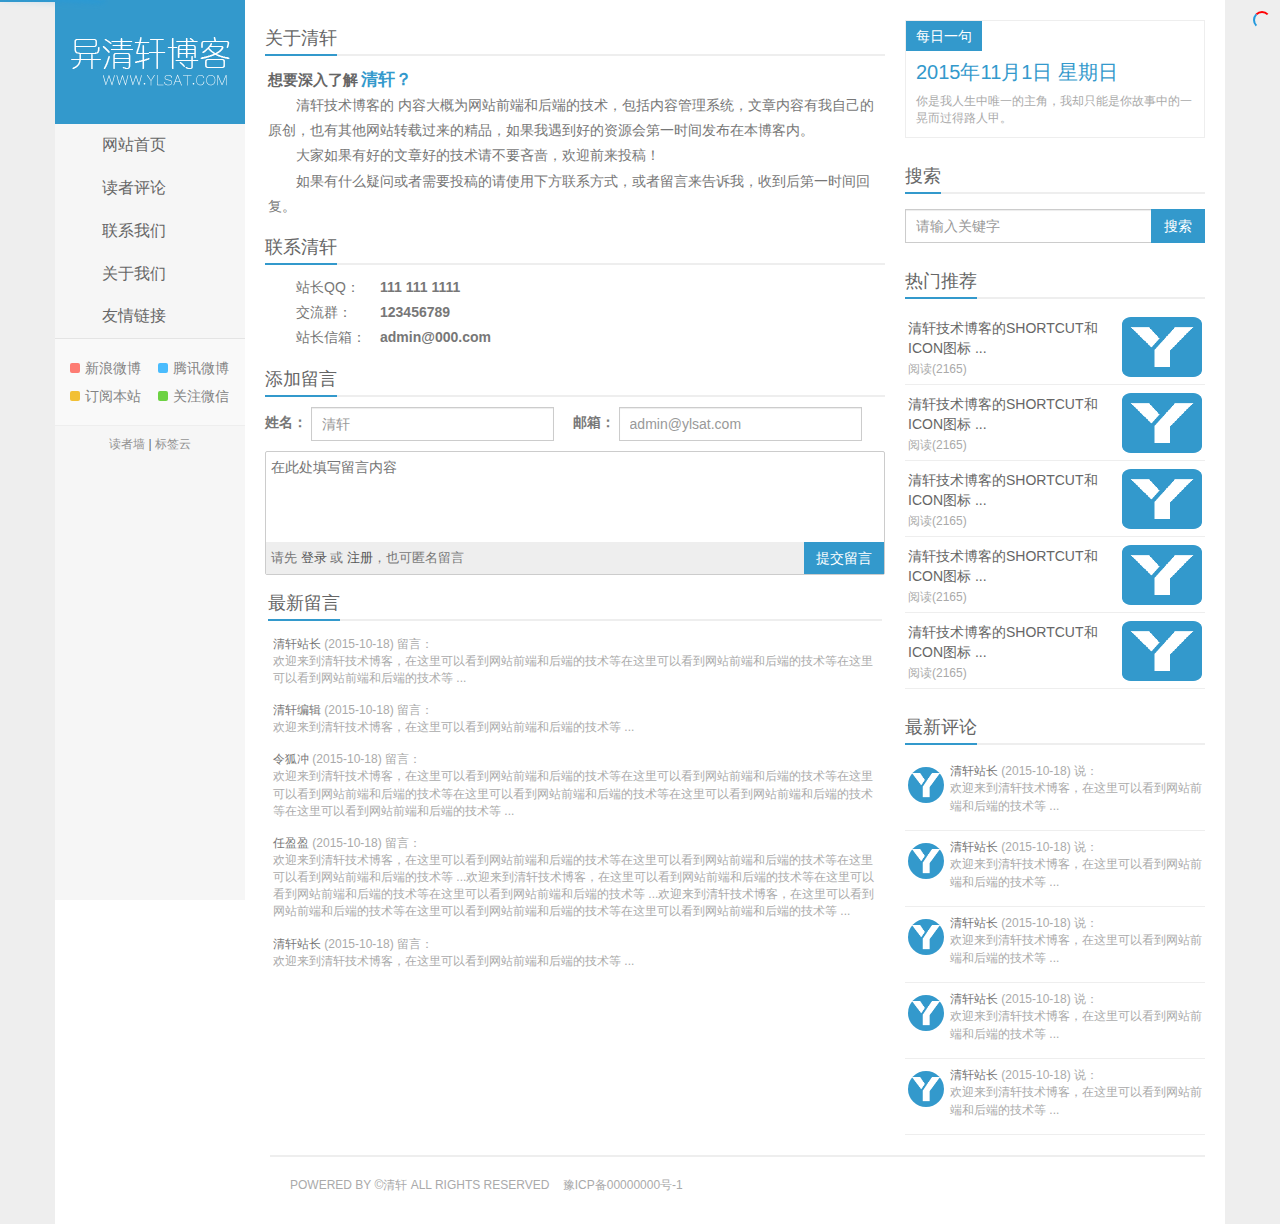
==== about.html @ 57c43c51 "first commit" ====
<!doctype html>
<html>
<head>
<meta charset="utf-8">
<meta http-equiv="X-UA-Compatible" content="IE=edge">
<meta name="viewport" content="width=device-width, initial-scale=1">
<title>关于我们 - 技术博客 -</title>
<link href="css/bootstrap.min.css" type="text/css" rel="stylesheet">
<link href="css/style.css" type="text/css" rel="stylesheet">
<link type="text/css" href="css/nprogress.css" rel="stylesheet">
</head>

<body>
<section class="container user-select">
  <header>
    <div class="hidden-xs header"><!--超小屏幕不显示-->
      <h1 class="logo"> <a href="index.html" ></a> </h1>
      <ul class="nav hidden-xs-nav">
        <li class="active"><a href="index.html"><span class="glyphicon glyphicon-home"></span>网站首页</a></li>
        <li><a href="readerWall.html"><span class="glyphicon glyphicon-inbox"></span>读者评论</a></li>
        <li><a href="content.html"><span class="glyphicon glyphicon-globe"></span>联系我们</a></li>
        <li><a href="about.html"><span class="glyphicon glyphicon-user"></span>关于我们</a></li>
        <li><a href="friendly.html"><span class="glyphicon glyphicon-tags"></span>友情链接</a></li>
      </ul>
      <div class="feeds"> <a class="feed feed-xlweibo" href="" target="_blank"><i></i>新浪微博</a> <a class="feed feed-txweibo" href="" target="_blank"><i></i>腾讯微博</a> <a class="feed feed-rss" href="" target="_blank"><i></i>订阅本站</a> <a class="feed feed-weixin" data-toggle="popover" data-trigger="hover" title="微信扫一扫" data-html="true" data-content="<img src='images/weixin.jpg' alt=''>" href="javascript:;" target="_blank"><i></i>关注微信</a> </div>
      <div class="wall"><a href="readerWall.html" target="_blank">读者墙</a> | <a href="tags.html" target="_blank">标签云</a></div>
    </div>
    <!--/超小屏幕不显示-->
    <div class="visible-xs header-xs"><!--超小屏幕可见-->
      <div class="navbar-header header-xs-logo">
        <button type="button" class="navbar-toggle collapsed" data-toggle="collapse" data-target="#header-xs-menu" aria-expanded="false" aria-controls="navbar"><span class="glyphicon glyphicon-menu-hamburger"></span></button>
      </div>
      <div id="header-xs-menu" class="navbar-collapse collapse">
        <ul class="nav navbar-nav header-xs-nav">
          <li class="active"><a href="index.html"><span class="glyphicon glyphicon-home"></span>网站首页</a></li>
          <li><a href=""><span class="glyphicon glyphicon-erase"></span>网站前端</a></li>
          <li><a href=""><span class="glyphicon glyphicon-inbox"></span>后端技术</a></li>
          <li><a href=""><span class="glyphicon glyphicon-globe"></span>管理系统</a></li>
          <li><a href="about.html"><span class="glyphicon glyphicon-user"></span>关于我们</a></li>
          <li><a href="friendly.html"><span class="glyphicon glyphicon-tags"></span>友情链接</a></li>
        </ul>
        <form class="navbar-form" action="search.php" method="post" style="padding:0 25px;">
          <div class="input-group">
            <input type="text" class="form-control" placeholder="请输入关键字">
            <span class="input-group-btn">
            <button class="btn btn-default btn-search" type="submit">搜索</button>
            </span> </div>
        </form>
      </div>
    </div>
  </header>
  <!--/超小屏幕可见-->
  <div class="content-wrap"><!--内容-->
    <div class="content">
      <div class="content-block about-content">
        <h2 class="title"><strong>关于清轩</strong></h2>
        <p class="line-title">想要深入了解<span>清轩？</span></p>
        <p>清轩技术博客的		内容大概为网站前端和后端的技术，包括内容管理系统，文章内容有我自己的原创，也有其他网站转载过来的精品，如果我遇到好的资源会第一时间发布在本博客内。</p>
        <p>大家如果有好的文章好的技术请不要吝啬，欢迎前来投稿！</p>
        <p>如果有什么疑问或者需要投稿的请使用下方联系方式，或者留言来告诉我，收到后第一时间回复。</p>
      </div>
      <div class="content-block contact-content">
        <h2 class="title"><strong>联系清轩</strong></h2>
        <p><span>站长QQ：</span><a href="#">111 111 1111</a></p>
        <p><span>交流群：</span><a href="">123456789</a></p>
        <p><span>站长信箱：</span><a href="#">admin@000.com</a></p>
      </div>
      <div class="content-block comment">
        <h2 class="title"><strong>添加留言</strong></h2>
        <form action="message.php" method="post" class="form-inline" id="comment-form">
          <div class="comment-title">
            <div class="form-group">
              <label for="messageName">姓名：</label>
              <input type="text" name="messageName" class="form-control" id="messageName" placeholder="清轩">
            </div>
            <div class="form-group">
              <label for="messageEmail">邮箱：</label>
              <input type="email" name="messageEmail" class="form-control" id="messageEmail" placeholder="admin@ylsat.com">
            </div>
          </div>
          <div class="comment-form">
            <textarea placeholder="在此处填写留言内容" name="messageContent"></textarea>
            <div class="comment-form-footer">
              <div class="comment-form-text">请先 <a href="javascript:;">登录</a> 或 <a href="javascript:;">注册</a>，也可匿名留言 </div>
              <div class="comment-form-btn">
                <button type="submit" class="btn btn-default btn-comment">提交留言</button>
              </div>
            </div>
          </div>
        </form>
        <div class="content-block comment-content">
          <h2 class="title"><strong>最新留言</strong></h2>
          <ul>
            <li><span class="text"><strong>清轩站长</strong> (2015-10-18) 留言：<br />
              欢迎来到清轩技术博客，在这里可以看到网站前端和后端的技术等在这里可以看到网站前端和后端的技术等在这里可以看到网站前端和后端的技术等 ...</span></li>
            <li><span class="text"><strong>清轩编辑</strong> (2015-10-18) 留言：<br />
              欢迎来到清轩技术博客，在这里可以看到网站前端和后端的技术等 ...</span></li>
            <li><span class="text"><strong>令狐冲</strong> (2015-10-18) 留言：<br />
              欢迎来到清轩技术博客，在这里可以看到网站前端和后端的技术等在这里可以看到网站前端和后端的技术等在这里可以看到网站前端和后端的技术等在这里可以看到网站前端和后端的技术等在这里可以看到网站前端和后端的技术等在这里可以看到网站前端和后端的技术等 ...</span></li>
            <li><span class="text"><strong>任盈盈</strong> (2015-10-18) 留言：<br />
              欢迎来到清轩技术博客，在这里可以看到网站前端和后端的技术等在这里可以看到网站前端和后端的技术等在这里可以看到网站前端和后端的技术等 ...欢迎来到清轩技术博客，在这里可以看到网站前端和后端的技术等在这里可以看到网站前端和后端的技术等在这里可以看到网站前端和后端的技术等 ...欢迎来到清轩技术博客，在这里可以看到网站前端和后端的技术等在这里可以看到网站前端和后端的技术等在这里可以看到网站前端和后端的技术等 ...</span></li>
            <li><span class="text"><strong>清轩站长</strong> (2015-10-18) 留言：<br />
              欢迎来到清轩技术博客，在这里可以看到网站前端和后端的技术等 ...</span></li>
          </ul>
        </div>
      </div>
    </div>
  </div>
  <!--/内容-->
  <aside class="sidebar visible-lg"><!--右侧>992px显示-->
    <div class="sentence"> <strong>每日一句</strong>
      <h2>2015年11月1日 星期日</h2>
      <p>你是我人生中唯一的主角，我却只能是你故事中的一晃而过得路人甲。</p>
    </div>
    <div id="search" class="sidebar-block search" role="search">
      <h2 class="title"><strong>搜索</strong></h2>
      <form class="navbar-form" action="search.php" method="post">
        <div class="input-group">
          <input type="text" class="form-control" size="35" placeholder="请输入关键字">
          <span class="input-group-btn">
          <button class="btn btn-default btn-search" type="submit">搜索</button>
          </span> </div>
      </form>
    </div>
    <div class="sidebar-block recommend">
      <h2 class="title"><strong>热门推荐</strong></h2>
      <ul>
        <li><a target="_blank" href=""> <span class="thumb"><img src="images/icon/icon.png" alt=""></span> <span class="text">清轩技术博客的SHORTCUT和ICON图标 ...</span> <span class="text-muted">阅读(2165)</span></a></li>
        <li><a target="_blank" href=""> <span class="thumb"><img src="images/icon/icon.png" alt=""></span> <span class="text">清轩技术博客的SHORTCUT和ICON图标 ...</span> <span class="text-muted">阅读(2165)</span></a></li>
        <li><a target="_blank" href=""> <span class="thumb"><img src="images/icon/icon.png" alt=""></span> <span class="text">清轩技术博客的SHORTCUT和ICON图标 ...</span> <span class="text-muted">阅读(2165)</span></a></li>
        <li><a target="_blank" href=""> <span class="thumb"><img src="images/icon/icon.png" alt=""></span> <span class="text">清轩技术博客的SHORTCUT和ICON图标 ...</span> <span class="text-muted">阅读(2165)</span></a></li>
        <li><a target="_blank" href=""> <span class="thumb"><img src="images/icon/icon.png" alt=""></span> <span class="text">清轩技术博客的SHORTCUT和ICON图标 ...</span> <span class="text-muted">阅读(2165)</span></a></li>
      </ul>
    </div>
    <div class="sidebar-block comment">
      <h2 class="title"><strong>最新评论</strong></h2>
      <ul>
        <li data-toggle="tooltip" data-placement="top" title="站长的评论"><a target="_blank" href=""><span class="face"><img src="images/icon/icon.png" alt=""></span> <span class="text"><strong>清轩站长</strong> (2015-10-18) 说：<br />
          欢迎来到清轩技术博客，在这里可以看到网站前端和后端的技术等 ...</span></a></li>
        <li data-toggle="tooltip" data-placement="top" title="读者墙上的评论"><a target="_blank" href=""><span class="face"><img src="images/icon/icon.png" alt=""></span> <span class="text"><strong>清轩站长</strong> (2015-10-18) 说：<br />
          欢迎来到清轩技术博客，在这里可以看到网站前端和后端的技术等 ...</span></a></li>
        <li data-toggle="tooltip" data-placement="top" title="清轩技术博客的SHORTCUT和ICON图标...的评论"><a target="_blank" href=""><span class="face"><img src="images/icon/icon.png" alt=""></span> <span class="text"><strong>清轩站长</strong> (2015-10-18) 说：<br />
          欢迎来到清轩技术博客，在这里可以看到网站前端和后端的技术等 ...</span></a></li>
        <li data-toggle="tooltip" data-placement="top" title="清轩技术博客的SHORTCUT和ICON图标...的评论"><a target="_blank" href=""><span class="face"><img src="images/icon/icon.png" alt=""></span> <span class="text"><strong>清轩站长</strong> (2015-10-18) 说：<br />
          欢迎来到清轩技术博客，在这里可以看到网站前端和后端的技术等 ...</span></a></li>
        <li data-toggle="tooltip" data-placement="top" title="清轩技术博客的SHORTCUT和ICON图标...的评论"><a target="_blank" href=""><span class="face"><img src="images/icon/icon.png" alt=""></span> <span class="text"><strong>清轩站长</strong> (2015-10-18) 说：<br />
          欢迎来到清轩技术博客，在这里可以看到网站前端和后端的技术等 ...</span></a></li>
      </ul>
    </div>
  </aside>
  <!--/右侧>992px显示-->
  <footer class="footer">POWERED BY &copy;<a href="#">清轩 </a> ALL RIGHTS RESERVED &nbsp;&nbsp;&nbsp;<span><a href="#" target="_blank">豫ICP备00000000号-1</a></span> <span style="display:none"><a href="">网站统计</a></span> </footer>
</section>
<div><a href="javascript:;" class="gotop" style="display:none;"></a></div>
<!--/返回顶部--> 
<script src="js/jquery-2.1.4.min.js" type="text/javascript"></script> 
<script src="js/nprogress.js" type="text/javascript" ></script> 
<script src="js/bootstrap.min.js" type="text/javascript"></script> 
<script type="text/javascript">
//页面加载
$('body').show();
$('.version').text(NProgress.version);
NProgress.start();
setTimeout(function() { NProgress.done(); $('.fade').removeClass('out'); }, 1000);
//返回顶部按钮
$(function(){
	$(window).scroll(function(){
		if($(window).scrollTop()>100){
			$(".gotop").fadeIn();	
		}
		else{
			$(".gotop").hide();
		}
	});
	$(".gotop").click(function(){
		$('html,body').animate({'scrollTop':0},500);
	});
});
//提示插件启用
$(function () {
  $('[data-toggle="popover"]').popover();
});
$(function () {
	$('[data-toggle="tooltip"]').tooltip();
});
//鼠标滑过显示 滑离隐藏
$(function(){
	$(".carousel").hover(function(){
		$(this).find(".carousel-control").show();
	},function(){
		$(this).find(".carousel-control").hide();
	});
});
$(function(){
	$(".hot-content ul li").hover(function(){
		$(this).find("h3").show();
	},function(){
		$(this).find("h3").hide();
	});
});
//页面元素智能定位
$.fn.smartFloat = function() { 
	var position = function(element) { 
		var top = element.position().top; //当前元素对象element距离浏览器上边缘的距离 
		var pos = element.css("position"); //当前元素距离页面document顶部的距离
		$(window).scroll(function() { //侦听滚动时 
			var scrolls = $(this).scrollTop(); 
			if (scrolls > top) { //如果滚动到页面超出了当前元素element的相对页面顶部的高度 
				if (window.XMLHttpRequest) { //如果不是ie6 
					element.css({ //设置css 
						position: "fixed", //固定定位,即不再跟随滚动 
						top: 0 //距离页面顶部为0 
					}).addClass("shadow"); //加上阴影样式.shadow 
				} else { //如果是ie6 
					element.css({ 
						top: scrolls  //与页面顶部距离 
					});     
				} 
			}else { 
				element.css({ //如果当前元素element未滚动到浏览器上边缘，则使用默认样式 
					position: pos, 
					top: top 
				}).removeClass("shadow");//移除阴影样式.shadow 
			} 
		}); 
	}; 
	return $(this).each(function() { 
		position($(this));                          
	}); 
}; 
//启用页面元素智能定位
$(function(){
	$("#search").smartFloat();
});
//异步加载更多内容
jQuery("#pagination a").on("click", function ()
{
    var _url = jQuery(this).attr("href");
    var _text = jQuery(this).text();
    jQuery(this).attr("href", "javascript:viod(0);");
    jQuery.ajax(
    {
        type : "POST",
        url : _url,
        success : function (data)
        {
            //将返回的数据进行处理，挑选出class是news-list的内容块
            result = jQuery(data).find(".row .news-list");
            //newHref获取返回的内容中的下一页的链接地址
            nextHref = jQuery(data).find("#pagination a").attr("href");
            jQuery(this).attr("href", _url);
            if (nextHref != undefined)
            {
                jQuery("#pagination a").attr("href", nextHref);
            }
			else
            {
                jQuery("#pagination a").html("下一页没有了").removeAttr("href")
            }
            // 渐显新内容
            jQuery(function ()
            {
                jQuery(".row").append(result.fadeIn(300));
                jQuery("img").lazyload(
                {
                    effect : "fadeIn"
                });
            });
        }
    });
    return false;
});
</script>
</body>
</html>
---- css/style.css ----
body, div, dl, dt, dd, ul, ol, li, h1, h2, h3, h4, h5, h6, pre, code, form, button, input, fieldset, legend, input, textarea, p, blockquote, th, td, article, aside, details, figcaption, figure, #footer, #header, hgroup, menu, nav, section {
	margin: 0;
	padding: 0;
	transition: all 0.30s ease-in-out;
	-webkit-transition: all 0.30s ease-in-out;
	-moz-transition: all 0.30s ease-in-out;
	-o-transition: all 0.30s ease-in-out;
	-ms-transition: all 0.30s ease-in-out;
}
article, aside, details, figcaption, figure, footer, header, hgroup, main, nav, section, summary {
	display: block;
}
html, body {
	color: #444;
	background-color: #EEE;
}
body::-webkit-scrollbar {
 width:8px;
 height:8px;
 background:#CCC;
}
body::-webkit-scrollbar-button {
 display:none;
}
body::-webkit-scrollbar-track-piece {
 display:none;
}
body::-webkit-scrollbar-thumb {
 background:#999;
}
a {
	cursor: pointer;
	transition: all 0.30s ease-in-out;
	-webkit-transition: all 0.30s ease-in-out;
	-moz-transition: all 0.30s ease-in-out;
	-o-transition: all 0.30s ease-in-out;
	-ms-transition: all 0.30s ease-in-out;
}
li {
	display: list-item;
	list-style: none;
	text-align: -webkit-match-parent;
}
body, input, button, textarea, select {
	font-family: "Lantinghei SC", "Open Sans", Arial, "Hiragino Sans GB", "Microsoft YaHei", "微软雅黑", "STHeiti", "WenQuanYi Micro Hei", SimSun, sans-serif;
}
.container {
	max-width: 1280px;
	background-color: #fff;
	margin: 0 auto;
	text-align: left;
	position: relative;
	padding: 0;
}
/*禁止文字选中*/
.user-select {
	-webkit-user-select: none;
	-moz-user-select: none;
	-ms-user-select: none;
	user-select: none;
}
 @media (min-width: 1366px) {
.container {
	width: 1280px;
}
}
/*导航样式开始*/
.header {
	position: fixed;
	top: 0;
	bottom: 0;
	width: 190px;
	background-color: #f6f6f6;
	z-index: 99;
	display: block;
}
.header .logo a {
	display: block;
	overflow: hidden;
	height: 124px;
	line-height: 300px;
	background: #3399CC url(../images/logo.png) no-repeat 50% 50%;
}
.header .logo a {
	-moz-transition: all 0.8s ease-in-out;
	-webkit-transition: all 0.8s ease-in-out;
	-o-transition: all 0.8s ease-in-out;
	-ms-transition: all 0.8s ease-in-out;
	transition: all 0.8s ease-in-out;
}
.header .logo a:hover {
	-moz-transform: rotate(360deg);
	-webkit-transform: rotate(360deg);
	-o-transform: rotate(360deg);
	-ms-transform: rotate(360deg);
	transform: rotate(360deg);
}
.hidden-xs-nav, .header-xs-nav {
	color: #444;
	font-size: 16px;
	border-bottom: #E4E4E4 solid 1px;
}
.hidden-xs-nav span, .header-xs-nav span {
	margin: 0px 10px;
}
.hidden-xs-nav li a, .header-xs-nav li a {
	color: #666;
}
.hidden-xs-nav li a:hover, .header-xs-nav li a:hover {
	background: #FFFFFF;
}
.header-xs-logo {
	color: #FFFFFF;
	font-size: 26px;
	font-weight: 100;
	background: #3399CC url(../images/logo.png) no-repeat 50% 50%;
}
.header-xs-logo .navbar-toggle {
	padding: 0px;
}
#header-xs-menu {
	background-color: #f6f6f6;
}
/*左侧关注样式开始*/
.header .feeds {
	padding: 15px 0 15px 15px;
	overflow: hidden;
	background-color: #f9f9f9;
	border-bottom: 1px solid #eee;
	line-height: 28px;
}
.header .feeds .feed {
	opacity: 0.8;
	color: #666;
	font-size: 14px;
	display: inline-block;
	width: 48%;
	text-decoration: none;
}
.header .feeds i {
	display: inline-block;
	width: 10px;
	height: 10px;
	border-radius: 2px;
	margin-right: 5px;
}
.header .feeds .feed-xlweibo i {
	background: #FF5E52;
}
.header .feeds .feed-xlweibo:hover {
	color: #FF5E52;
	opacity: 1;
}
.header .feeds .feed-txweibo i {
	background: #1FAEFF;
}
.header .feeds .feed-txweibo:hover {
	color: #1FAEFF;
	opacity: 1;
}
.header .feeds .feed-rss i {
	background: #F1B305;
}
.header .feeds .feed-rss:hover {
	color: #F1B305;
	opacity: 1;
}
.header .feeds .feed-weixin i {
	background: #4BC916;
}
.header .feeds .feed-weixin:hover {
	color: #4BC916;
	opacity: 1;
}
.header .wall {
	margin-top: 10px;
	text-align: center;
	color: #666;
	font-size: 12px;
}
.header .wall a {
	opacity: 0.7;
	color: #666;
	text-decoration: none;
}
.header .wall a:hover {
	opacity: 1;
}
/*内容样式开始*/
.content-wrap {
	width: 100%;
	float: left;
}
.content {
	margin-right: 320px;
	margin-left: 190px;
	padding: 10px 20px 0;
	min-height: 800px;
	overflow: hidden;
}
 @media (max-width: 1199px) {
.content {
	margin-right: 0px;
	padding: 10px 15px 0;
}
}
 @media (max-width: 767px) {
.content {
	margin: 0px;
	padding: 10px 8px 0;
}
}
/*banner样式开始*/
.carousel-control {
	position: absolute;
	width: 50px;
	font-size: 20px;
	color: #fff;
	text-align: center;
	display: none;
}
.carousel-inner {
	position: relative;
	width: 100%;
	overflow: hidden;
}
.carousel-indicators {
	position: absolute;
	bottom: 7px;
	z-index: 15;
	width: 78%;
	padding-left: 0;
	margin-left: -30%;
	text-align: right;
	list-style: none;
}
.carousel-bg {
	position: absolute;
	right: 0;
	bottom: 0;
	left: 0;
	height: 40px;
	z-index: 9;
	background-color: #000;
	filter: alpha(opacity=70);
	opacity: .7;
}
.carousel-caption {
	position: absolute;
	right: 0;
	bottom: 0;
	left: 0;
	z-index: 10;
	text-align: left;
	padding: 10px;
	margin-right: 100px;
	overflow: hidden;
	text-overflow: ellipsis;
	white-space: nowrap;
	color: #fff;
	font-size: 16px;
}
/*内容公共样式*/
.content .content-block {
	clear: both;
	margin: 10px 0;
	position: relative;
}
.content .content-block h2 {
	line-height: 32px;
	color: #666;
	display: block;
	font-size: 18px;
	margin-bottom: 10px;
	border-bottom: 2px solid #EEE;
}
.content .content-block .title strong {
	border-bottom: 2px solid #3399CC;
	display: inline-block;
	position: relative;
	bottom: -2px;
	font-weight: normal;
}
/*热门推荐样式开始*/
.hot-content {
	overflow: hidden;
	margin-bottom: 10px;
}
.hot-content ul {
	list-style: none;
	margin: 0;
	padding-left: 50%;
}
.hot-content li {
	width: 50%;
	float: left;
	margin-bottom: 10px;
}
.hot-content a {
	margin-left: 10px;
	display: block;
	overflow: hidden;
	height: 128px;
	position: relative;
}
.hot-content img {
	width: 100%;
	height: 100%;
}
.hot-content li.large {
	width: 100%;
	float: left;
	margin-left: -100%;
}
.hot-content li.large a {
	height: 266px;
	margin-left: 0;
}
.hot-content h3 {
	position: absolute;
	bottom: 0;
	left: 0;
	right: 0;
	padding: 4px 10px 0;
	height: 41px;
	overflow: hidden;
	background-color: #656565;
	background-color: rgba(0,0,0,0.7);
	color: #fff;
	margin: 0;
	font-size: 12px;
	line-height: 17px;
	display: none;/*
	文字超出显示省略号
	text-overflow:ellipsis;
    -o-text-overflow:ellipsis;
	white-space:nowrap;*/
}
.hot-content .large h3 {
	font-size: 16px;
	line-height: 34px;
}
.hot-content h3:hover {
	background-color: #3399CC;
	color: #FFFFCC;
	opacity: 0.9;
}
/*最新文章样式开始*/
.news-list {
	float: left;
	width: 100%;
	padding: 10px 5px;
	border-bottom: solid 1px #f0f0f0;
	margin: 0px;
	text-decoration: none;
}
.news-img img {
	width: 100%;
	height: 100%;
	padding: 0px;
	margin: 0px;/*width:216px;
  height:140px;*/
}
.news-info {
	overflow: hidden;
	padding: 0px;
	display: block;
	position: relative;
}
.news-info dl {
	float: right;
	width: 100%;
	margin-bottom: 0px;
}
.news-info dl dt {
	float: left;
	width: 100%;
	padding-bottom: 6px;
	overflow: hidden;
}
.news-info dl dt a {
	float: left;
	width: 100%;
	line-height: 22px;
	font-size: 18px;
	color: #444;
}
.news-info dl dt a:hover {
	color: #555;
}
.news-info dd, .news-info span {
	cursor: default;
}
.news-info .name {
	float: left;
	padding-left: 18px;
	padding-right: 4px;
	height: 20px;
	background: url(../images/news-icon.png) no-repeat left 3px;
}
.news-info .name a {
	display: inline-block;
	color: #3399CC;
}
.news-info .identity {
	float: left;
	height: 12px;
	padding: 5px 25px 0 0;
}
.news-info .time {
	float: left;
	padding-left: 18px;
	color: #b8b8b8;
	background: url(../images/news-icon.png) no-repeat left -28px;
}
.news-info .text {
	float: left;
	width: 100%;
	margin: 10px 0;
	font-size: 12px;
	word-wrap: break-word;
}
.news-info .news_bot {
	padding: 0px;
	bottom: 0;
	left: 0;
	color: #666;
	display: inline-block;
	font-size: 12px;
	overflow: hidden;
	padding-left: 0;
	padding-right: 10px;
	width: 100%;
	z-index: 2;
}
.news-info .tags {
	float: left;
}
.content .tags a {
	display: inline-block;
	color: #666666;
	padding: 2px 8px;
	border: 1px solid #e2e2e2;
	-moz-border-radius: 3px;
	-webkit-border-radius: 3px;
	border-radius: 3px;
	margin-right: 6px;
	text-decoration: none;
}
.news-info .look {
	float: right;
	line-height: 22px;
}
.news-info .look strong {
	font-weight: normal;
	color: #3399CC;
}
 @media (max-width: 479px) {
.news-list .news-img {
	width: 100%;
	height: auto;
}
.news-list .news-info dl dt {
	margin-top: 10px;
}
.news-list .news-info {
	width: 100%;
	padding: 0 15px;
}
}
/*首页内容分页样式开始*/
.news-more {
	float: left;
	width: 100%;
	padding: 20px 0;
	text-align: center;
}
.news-more a {
	display: inline-block;
	width: 140px;
	height: 30px;
	line-height: 30px;
	text-decoration: none;
	font-size: 14px;
	background: #3399CC;
	color: #FFFFCC;
	border-radius: 50px;
	opacity: .9;
}
.news-more a:hover {
	color: #FFF;
	background: #3399CC;
	opacity: 1;
}
.quotes {
	width: 100%;
	text-align: center;
	font-size: 13px;
	color: #AAA;
}
.quotes span, .quotes a {
	padding: 6px 12px;
	margin: 0 3px;
	background: #DDD;
	border-radius: 5px;
}
.quotes a {
	color: #666;
	text-decoration: none;
}
.quotes a:hover {
	opacity: 1;
	color: #FFFFFF;
	background: #3399CC;
	opacity: 0.8;
}
.quotes .disabled {
	cursor: not-allowed;
}
.quotes .current {
	background: #3399CC;
	color: #FFFFCC;
	cursor: default;
}
/*文章头部样式开始*/
.content .news_header h2 {
	display: inline-block;
	font-size: 25px;
	padding: 10px 0;
	color: #444;
	cursor: default;
}
.content .news_header h2:hover {
	cursor: pointer;
	color: #3399CC;
}
.content .news_header ul {
	margin-bottom: 30px;
	font-size: 12px;
	color: #AAA;
}
.content .news_header ul li {
	margin-right: 20px;
	float: left;
	cursor: default;
}
.content .news_header ul li a {
	color: #666;
	text-decoration: none;
}
.content .news_header ul li a:hover {
	color: #3399CC;
}
.content .news_header ul li strong {
	font-weight: normal;
	color: #3399CC;
	cursor: pointer;
}
/*文章正文样式开始*/
.content .news_content {
	border-top: 2px solid #EEE;
	clear: both;
	font-size: 15px;
	line-height: 25px;
	word-wrap: break-word;
	padding: 10px 0;
	text-indent: 2em;
}
.content .news_content p {
	margin: 6px 0px;
}
.content .news_content img {
	display: block;
	max-width: 100%;
	height: auto;
	margin: 0 auto;
}
/*文章转载说明样式开始*/
.content .reprint {
	clear: both;
	background-color: #f2f2f2;
	font-size: 12px;
	color: #999;
	padding: 6px 15px 5px;
	border-radius: 2px;
	text-align: center;
}
.content .reprint a {
	color: #888;
	text-decoration: none;
}
.content .reprint a:hover {
	color: #3399CC;
}
/*文章 赞 样式开始*/
.content .zambia {
	margin: 20px 0;
	text-align: center;
}
.content .zambia a {
	background: #3399CC;
	position: relative;
	padding: 12px 25px;
	display: inline-block;
	border-radius: 2px;
	color: #FFF;
	text-align: center;
	text-decoration: none;
}
.content .zambia a span {
	top: 2px;
}
/*文章标签样式开始*/
.tooltip.bottom .tooltip-arrow {
	border-bottom-color: rgba(51,153,204,0.90);
}
.content .news_tags {
	text-align: center;
	margin-bottom: 20px;
}
/*文章上一篇下一篇样式开始*/
.content .page-nav {
	overflow: hidden;
	margin-bottom: 20px;
	font-size: 14px;
	color: #BBB;
	clear: both;
}
.content .page-nav span {
	float: left;
	position: relative;
	width: 50%;
}
.content .page-nav span.page-nav-next {
	float: right;
	text-align: right;
}
.content .page-nav a {
	color: #999;
	margin-right: 10px;
	display: inline-block;
}
.content .page-nav span.page-nav-next a {
	margin-left: 10px;
	margin-right: 0;
}
.content .page-nav a {
	color: #888;
	text-decoration: none;
}
.content .page-nav a:hover {
	color: #3399CC;
}
/*相关推荐样式开始*/
.related-content {
	overflow: hidden;
	margin-bottom: 10px;
}
.related-content ul {
	list-style: none;
	margin: 0;
}
.related-content li {
	width: 25%;
	float: left;
	margin-bottom: 10px;
}
.related-content a {
	margin: 0 3px;
	display: block;
	overflow: hidden;
	height: 128px;
	position: relative;
}
.related-content img {
	width: 100%;
	height: 100%;
}
.related-content h3 {
	position: absolute;
	bottom: 0;
	left: 0;
	right: 0;
	padding: 4px 10px 0;
	height: 41px;
	overflow: hidden;
	background-color: #656565;
	background-color: rgba(0,0,0,0.7);
	color: #FFF;
	margin: 0;
	font-size: 12px;
	line-height: 17px;
	display: none;
}
.related-content h3:hover {
	background-color: #3399CC;
	color: #FFFFCC;
	opacity: 0.9;
}
/*文章评论样式开始*/
.content .comment .comment-title{
	margin-bottom:10px;
	color:#777;
}
.content .comment .comment-title .form-group input:focus{
	border:#CCC solid 1px;
}
 @media (min-width: 767px) {
.content .comment .comment-title .form-group{
	width:49%;
}
.content .comment .comment-title .form-group input{
	width:80%;
}
}
.content .comment .comment-form {
	width: 100%;
	height: auto;
	border: #CCC 1px solid;
	border-radius: 2px;
	padding: 5px 5px 0;
	margin-bottom:10px;
}
.content .comment .comment-form textarea {
	border: none;
	width: 100%;
	font-size: 14px;
	line-height: 1.5em;
	outline: none;
	resize: none;
	padding: 0;
	color: #555;
	height: 80px;
}
textarea::-webkit-scrollbar {
 width:6px;
 height:6px;
 background:#FFFFCC;
 border-radius:3px;
}
textarea::-webkit-scrollbar-button {
 display:none;
}
textarea::-webkit-scrollbar-track-piece {
 display:none;
}
textarea::-webkit-scrollbar-thumb {
 background:#3399CC;
 border-radius:3px;
}
/*文章评论底部样式开始*/
.content .comment .comment-form-footer {
	background: #EEE;
	margin:0 -5px;
	position:relative;
}
.content .comment .comment-form-text{
	float:left;
	line-height:32px;
	font-size:13px;
	color:#777;
	margin-left:5px;
}
.content .comment .comment-form-text a {
	color: #555;
	text-decoration: none;
}
.content .comment .comment-form-text a:hover {
	color: #3399CC;
}

 @media (max-width: 380px) {
.content .comment .comment-form-text{
	display:none;
}
}
.content .comment .comment-form-btn{
	text-align:right;
}
.content .comment .btn-comment {
	border-radius: 0px;
	background: #3399CC;
	color: #FFF;
	border: none;
}
.content .comment .btn-comment:hover {
	background: #EEE;
	color: #3399CC;
	border: none;
}
/*文章评论内容样式开始*/
.content .comment .comment-content{
	clear:both;
	margin:0 3px 20px;
}
.content .comment .comment-content ul li{
	margin:5px 0px;
	cursor:pointer;
	padding:5px 0;
}
.content .comment .comment-content ul li:hover{
	background: rgba(223,223,223,0.20);
}
.content .comment .comment-content ul li .face {
	position: relative;
	float: left;
	width: 36px;
	height: 36px;
}
.content .comment .comment-content ul li .face img {
	border-radius: 50%;
	width: 36px;
	height: 36px;
}
.content .comment .comment-content ul li .text {
	padding-left:5px;
	display:block;
	font-size: 12px;
	color: #AAA;
	overflow:hidden;
	word-wrap: break-word;
}
.content .comment .comment-content ul li .text strong {
	color: #777;
	font-weight: 100;
}
/*标签云样式开始*/
.content .tags-content .tags{
	display:block;
	text-align:center;
	margin:5px 0px;
	overflow:hidden;
}
.content .tags-content div p{
	word-wrap:break-word;
	line-height:1.2em;
	opacity:.8;
	font-size:12px;
	height:5em;
	overflow-y:auto;
}
.content .tags-content div p::-webkit-scrollbar {
 display:none;
}
/*读者墙样式开始*/
.content .face-block .face {
	width: 36px;
	height: 36px;
	padding-bottom:10px;
	margin:0 1px;
}
.content .face-block .face img {
	border-radius: 50%;
	width: 36px;
	height: 36px;
}
/*关于我们样式开始*/
.content .about-content p,.content .contact-content p{
	line-height:1.8em;
	padding:0 3px;
	color: #777;
	text-indent:2em;
}
.content .about-content .line-title{
	font-size:15px;
	font-weight:600;
	color:#666;
	text-indent:0;
}
.content .about-content .line-title span{
	color:#3399CC;
	padding:0 3px;
	font-weight:bold;
	font-size:17px;
}
.content .contact-content p span{
	width:6em;
	text-align:left;
	text-indent:0;
	display:inline-block;
}
.content .contact-content p a{
	text-decoration:none;
	font-weight:bold;
	color:#777;
}
.content .contact-content p a:hover{
	color:#3399CC;
}
/*友情链接样式开始*/
.content .friendly-content div{
	word-wrap:break-word;
	margin-bottom:15px;
}
.content .friendly-content div span a {
	display: inline-block;
	width:100%;
	text-align:center;
	line-height:2em;
	border: 1px solid #e2e2e2;
	border-radius: 3px;
	text-decoration: none;
	color:#444;
	margin-bottom:8px;
}
.content .friendly-content div p{
	word-wrap:break-word;
	line-height:1.2em;
	opacity:.8;
	font-size:12px;
	height:6em;
	overflow-y:auto;
	color:#777;
}
.content .friendly-content div p::-webkit-scrollbar {
 display:none;
}
/*右侧样式开始*/
.sidebar {
	float: left;
	margin-left: -320px;
	width: 300px;
	position: relative;
	padding-top: 20px;
}
/*侧边栏公共样式开始*/
.sidebar .sidebar-block {
	clear: both;
	margin-bottom: 20px;
	position: relative;
}
.sidebar .sidebar-block h2 {
	line-height: 32px;
	color: #666;
	display: block;
	font-size: 18px;
	margin-bottom: 10px;
	border-bottom: 2px solid #EEE;
}
.sidebar .sidebar-block .title strong {
	border-bottom: 2px solid #3399CC;
	display: inline-block;
	position: relative;
	bottom: -2px;
	font-weight: normal;
}
.sidebar .sidebar-block ul {
	list-style: none;
	padding: 0;
	margin-top: 0;
	margin-bottom: 10px;
}
.sidebar .sidebar-block ul li a {
	border-bottom: solid 1px #EEE;
	overflow: hidden;
	position: relative;
	display: block;
	font-size: 14px;
	color: #666;
	padding: 8px 0px 0px 3px;
	min-height: 76px;
	text-decoration: none;
}
.sidebar .sidebar-block ul li a:hover {
	background: rgba(223,223,223,0.20);
}
/*每日一句开始*/
.sidebar .sentence {
	margin-bottom: 20px;
	position: relative;
	padding: 30px 10px 10px 10px;
	border: 1px solid #EEE;
	cursor: default;
}
.sidebar .sentence:hover {
	border: 1px solid #3399CC;
	cursor: pointer;
}
.sidebar .sentence strong {
	background: #3399CC;
	color: #FFF;
	font-size: 14px;
	font-weight: 100;
	padding: 5px 10px;
	position: absolute;
	left: 0;
	top: 0;
}
.sidebar .sentence h2 {
	color: #3399CC;
	font-size: 20px;
	margin: 10px 0px;
}
.sidebar .sentence p {
	font-size: 12px;
	color: #AAA;
}
/*搜索表单样式开始*/
.sidebar .search {
	position: absolute;
	width: 300px;
}
.shadow {
	z-index: 10;
	padding: 0 10px;
	background: #FFFFFF;
	border-radius: 5px;
	border-top-left-radius: 0px;
	border-top-right-radius: 0px;
	border: rgba(51,153,204,0.50) 1px solid;
	box-shadow: 0 0 5px rgba(51,153,204,0.30);
	-webkit-box-shadow: 0 0 5px rgba(51,153,204,0.30);
	-moz-box-shadow: 0 0 5px rgba(51,153,204,0.30);
}
.navbar-form {
	padding: 5px 0 0 0;
}
.form-control {
	padding: 5px 5px 5px 10px;
	border-radius: 0px;
}
.form-control:focus {
	border: #3399CC solid 1px;
	box-shadow: none;
	-webkit-box-shadow: none;
	-moz-box-shadow: none;
}
.btn-search {
	border-radius: 0px;
	background: #3399CC;
	color: #FFF;
	border: #3399CC solid 1px;
}
.btn-search:hover {
	background: #FFF;
	color: #3399CC;
	border: #3399CC solid 1px;
}
/*热门推荐样式开始*/
.sidebar .recommend {
	margin-top: 125px;/*由于搜索块绝对定位，所以必须加此属性*/
}
.sidebar .recommend ul li a:hover {
	color: #3399CC;
}
.sidebar .recommend ul li a {
	padding-right: 90px;
}
.sidebar .recommend ul li .thumb {
	position: absolute;
	right: 3px;
	display: inline;
}
.sidebar .recommend ul li img {
	width: 80px;
	height: 60px;
	border-radius: 2px;
}
.sidebar .recommend ul li .text {
	margin-top: 1px;
	display: block;
}
.sidebar .recommend ul li .text-muted {
	margin-right: 20px;
	font-size: 12px;
	color: #AAA;
}
/*最新评论样式开始*/
.sidebar .comment ul li .face {
	float: left;
	position: relative;
	bottom: -4px;
	width: 36px;
	height: 36px;
}
.sidebar .comment ul li .face img {
	border-radius: 50%;
	width: 36px;
	height: 36px;
}
.sidebar .comment ul li .text {
	display: block;
	padding-left: 42px;
	font-size: 12px;
	color: #AAA;
}
.sidebar .comment ul li .text strong {
	color: #777;
	font-weight: 100;
}
/*提示的样式开始*/
.tooltip .tooltip-inner {
	color: #FFFFCC;
	background: rgba(51,153,204,0.90);
}
.tooltip.top .tooltip-arrow {
	border-top-color: rgba(51,153,204,0.90);
}
/*底部样式开始*/
.footer {
	clear: both;
	color: #AAA;
	position: relative;
	margin-left: 215px;
	margin-right: 20px;
	padding: 20px 0 30px 20px;
	border-top: 2px solid #eee;
	font-size: 12px;
}
.footer a {
	color: #AAA;
	text-decoration: none;
}
.footer a:hover {
	color: #666;
}
 @media (max-width: 767px) {
.footer {
	margin: 0px 20px;
}
}
 @media (max-width: 560px) {
.footer span {
	display: block;
}
}
/*返回顶部样式开始*/
.gotop {
	position: fixed;
	right: 25px;
	bottom: 25px;
	display: block;
	width: 50px;
	height: 50px;
	background: url(../images/backtop.png) no-repeat 0 0;
	opacity: 0.5;
}
.gotop:hover {
	background: url(../images/backtop.png) no-repeat 0 -52px;
}
---- css/nprogress.css ----
@media (min-width: 767px) {
#nprogress {
	pointer-events: none;
}
#nprogress .bar {
	background:#3399CC;
	position: fixed;
	z-index: 1031;
	top: 0;
	left: 0;
	width: 100%;
	height: 2px;
}
#nprogress .peg {
	display: block;
	position: absolute;
	right: 0px;
	width: 100px;
	height: 100%;
	box-shadow: 0 0 10px #29d, 0 0 5px #29d;
	opacity: 1.0;
	-webkit-transform: rotate(3deg) translate(0px, -4px);
	-ms-transform: rotate(3deg) translate(0px, -4px);
	transform: rotate(3deg) translate(0px, -4px);
}
#nprogress .spinner {
	display: block;
	position: fixed;
	z-index: 1031;
	top: 11px;
	right: 9px;
}
#nprogress .spinner-icon {
	width: 18px;
	height: 18px;
	box-sizing: border-box;
	border: solid 2px transparent;
	border-top-color: #FF0004;
	border-left-color: #29d;
	border-radius: 50%;
	-webkit-animation: nprogress-spinner 400ms linear infinite;
	animation: nprogress-spinner 400ms linear infinite;
}
.nprogress-custom-parent {
	overflow: hidden;
	position: relative;
}
.nprogress-custom-parent #nprogress .spinner, .nprogress-custom-parent #nprogress .bar {
	position: absolute;
}
}
 @-webkit-keyframes nprogress-spinner {
 0% {
-webkit-transform: rotate(0deg);
}
 100% {
-webkit-transform: rotate(360deg);
}
}
@keyframes nprogress-spinner {
 0% {
transform: rotate(0deg);
}
 100% {
transform: rotate(360deg);
}
}
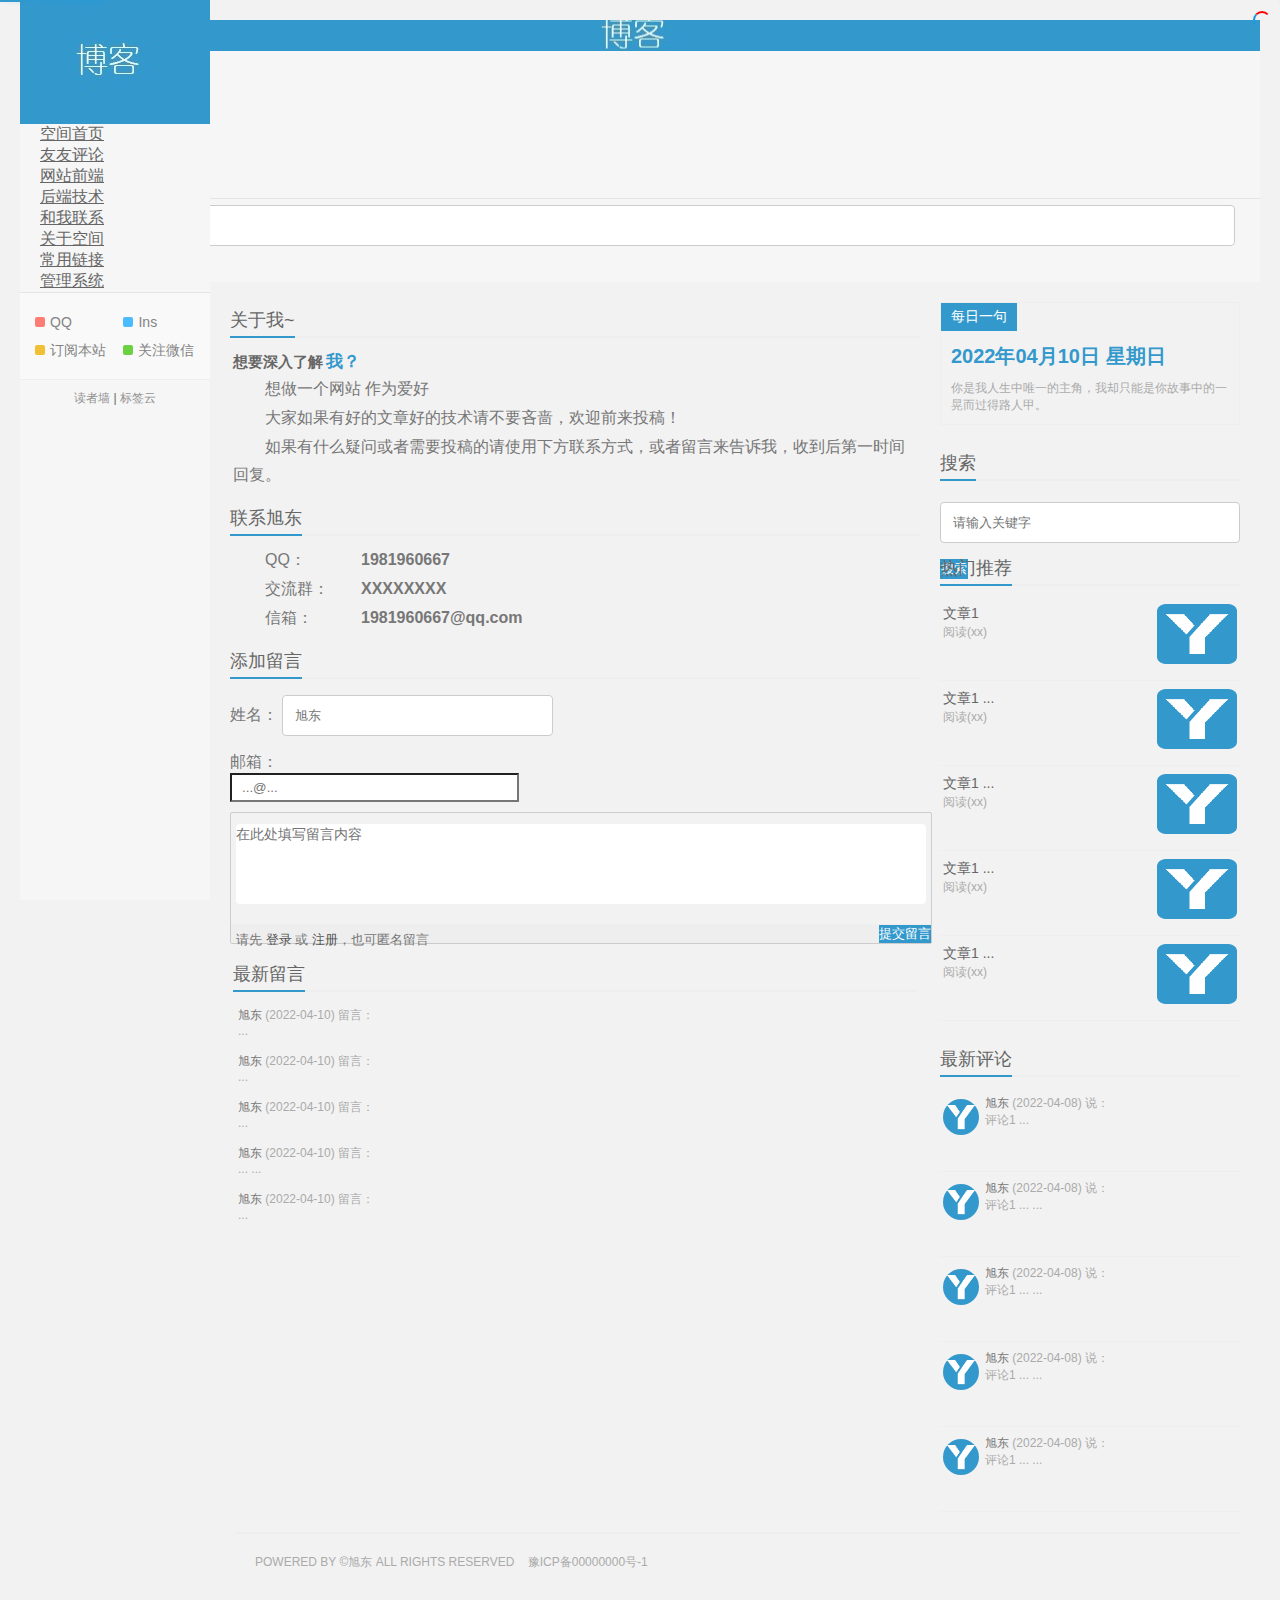
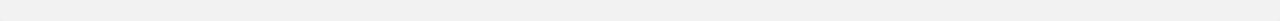
==== commit 03931762: "first version" ====
--- a/about.html
+++ b/about.html
@@ -1,29 +1,43 @@
 <!doctype html>
 <html>
 <head>
-<meta charset="utf-8">
-<meta http-equiv="X-UA-Compatible" content="IE=edge">
-<meta name="viewport" content="width=device-width, initial-scale=1">
-<title>关于我们 - 技术博客 -</title>
-<link href="css/bootstrap.min.css" type="text/css" rel="stylesheet">
-<link href="css/style.css" type="text/css" rel="stylesheet">
-<link type="text/css" href="css/nprogress.css" rel="stylesheet">
+  <meta charset="utf-8">
+  <meta http-equiv="X-UA-Compatible" content="IE=edge">
+  <meta name="viewport" content="width=device-width, initial-scale=1">
+  <title>关于我的博客</title>
+  <link href="css/style.css" type="text/css" rel="stylesheet">
+  <link href="https://cdn.staticfile.org/twitter-bootstrap/3.3.7/css/bootstrap.min.css" rel="stylesheet">
+  <link href="css/nprogress.css" type="text/css" rel="stylesheet">
 </head>
 
 <body>
 <section class="container user-select">
   <header>
     <div class="hidden-xs header"><!--超小屏幕不显示-->
-      <h1 class="logo"> <a href="index.html" ></a> </h1>
+      <h1 class="logo"> <a href="index.html" title="博客 - POWERED BY WY ALL RIGHTS RESERVED"></a> </h1>
       <ul class="nav hidden-xs-nav">
-        <li class="active"><a href="index.html"><span class="glyphicon glyphicon-home"></span>网站首页</a></li>
-        <li><a href="readerWall.html"><span class="glyphicon glyphicon-inbox"></span>读者评论</a></li>
-        <li><a href="content.html"><span class="glyphicon glyphicon-globe"></span>联系我们</a></li>
-        <li><a href="about.html"><span class="glyphicon glyphicon-user"></span>关于我们</a></li>
-        <li><a href="friendly.html"><span class="glyphicon glyphicon-tags"></span>友情链接</a></li>
+        <li class="active"><a href="index.html"><span class="glyphicon glyphicon-home"></span>空间首页</a></li>
+        <li><a href="readerWall.html"><span class="glyphicon glyphicon-inbox"></span>友友评论</a></li>
+        <li><a href=""><span class="glyphicon glyphicon-erase"></span>网站前端</a></li>
+        <li><a href=""><span class="glyphicon glyphicon-inbox"></span>后端技术</a></li>
+        <li><a href="content.html"><span class="glyphicon glyphicon-globe"></span>和我联系</a></li>
+        <li><a href="about.html"><span class="glyphicon glyphicon-user"></span>关于空间</a></li>
+        <li><a href="friendly.html"><span class="glyphicon glyphicon-tags"></span>常用链接</a></li>
+        <li><a href=""><span class="glyphicon glyphicon-globe"></span>管理系统</a></li>
       </ul>
-      <div class="feeds"> <a class="feed feed-xlweibo" href="" target="_blank"><i></i>新浪微博</a> <a class="feed feed-txweibo" href="" target="_blank"><i></i>腾讯微博</a> <a class="feed feed-rss" href="" target="_blank"><i></i>订阅本站</a> <a class="feed feed-weixin" data-toggle="popover" data-trigger="hover" title="微信扫一扫" data-html="true" data-content="<img src='images/weixin.jpg' alt=''>" href="javascript:;" target="_blank"><i></i>关注微信</a> </div>
-      <div class="wall"><a href="readerWall.html" target="_blank">读者墙</a> | <a href="tags.html" target="_blank">标签云</a></div>
+
+      <div class="feeds"> 
+        <a class="feed feed-xlweibo" href="" target="_top" data-toggle="tooltip" data-placement="top" title="1981960667!"><i></i>QQ</a> 
+        <a class="feed feed-txweibo" href="" target="_top" data-toggle="tooltip" data-placement="top" title="zzzzzhangxudong!"><i></i>Ins</a>
+        <a class="feed feed-rss" href="" target="_top"><i></i>订阅本站</a> 
+        <a class="feed feed-weixin" data-toggle="popover" data-trigger="hover" title="微信扫一扫" data-html="true" data-content="<img src='images/weixin.jpg' alt=''>" target="_top"><i></i>关注微信</a> 
+      </div>
+      
+      <div class="wall">
+        <a href="readerWall.html" target="_blank">读者墙</a> 
+        | 
+        <a href="tags.html" target="_blank">标签云</a>
+      </div>
     </div>
     <!--/超小屏幕不显示-->
     <div class="visible-xs header-xs"><!--超小屏幕可见-->
@@ -32,12 +46,13 @@
       </div>
       <div id="header-xs-menu" class="navbar-collapse collapse">
         <ul class="nav navbar-nav header-xs-nav">
-          <li class="active"><a href="index.html"><span class="glyphicon glyphicon-home"></span>网站首页</a></li>
+          <li class="active"><a href="index.html"><span class="glyphicon glyphicon-home"></span>空间首页</a></li>
+          <li><a href="readerWall.html"><span class="glyphicon glyphicon-inbox"></span>友友评论</a></li>
           <li><a href=""><span class="glyphicon glyphicon-erase"></span>网站前端</a></li>
           <li><a href=""><span class="glyphicon glyphicon-inbox"></span>后端技术</a></li>
+          <li><a href="about.html"><span class="glyphicon glyphicon-user"></span>关于空间</a></li>
+          <li><a href="friendly.html"><span class="glyphicon glyphicon-tags"></span>友情链接</a></li>
           <li><a href=""><span class="glyphicon glyphicon-globe"></span>管理系统</a></li>
-          <li><a href="about.html"><span class="glyphicon glyphicon-user"></span>关于我们</a></li>
-          <li><a href="friendly.html"><span class="glyphicon glyphicon-tags"></span>友情链接</a></li>
         </ul>
         <form class="navbar-form" action="search.php" method="post" style="padding:0 25px;">
           <div class="input-group">
@@ -53,17 +68,17 @@
   <div class="content-wrap"><!--内容-->
     <div class="content">
       <div class="content-block about-content">
-        <h2 class="title"><strong>关于清轩</strong></h2>
-        <p class="line-title">想要深入了解<span>清轩？</span></p>
-        <p>清轩技术博客的		内容大概为网站前端和后端的技术，包括内容管理系统，文章内容有我自己的原创，也有其他网站转载过来的精品，如果我遇到好的资源会第一时间发布在本博客内。</p>
+        <h2 class="title"><strong>关于我~</strong></h2>
+        <p class="line-title">想要深入了解<span>我？</span></p>
+        <p>想做一个网站 作为爱好</p>
         <p>大家如果有好的文章好的技术请不要吝啬，欢迎前来投稿！</p>
         <p>如果有什么疑问或者需要投稿的请使用下方联系方式，或者留言来告诉我，收到后第一时间回复。</p>
       </div>
       <div class="content-block contact-content">
-        <h2 class="title"><strong>联系清轩</strong></h2>
-        <p><span>站长QQ：</span><a href="#">111 111 1111</a></p>
-        <p><span>交流群：</span><a href="">123456789</a></p>
-        <p><span>站长信箱：</span><a href="#">admin@000.com</a></p>
+        <h2 class="title"><strong>联系旭东</strong></h2>
+        <p><span>QQ：</span><a href="#">1981960667</a></p>
+        <p><span>交流群：</span><a href="">XXXXXXXX</a></p>
+        <p><span>信箱：</span><a href="#">1981960667@qq.com</a></p>
       </div>
       <div class="content-block comment">
         <h2 class="title"><strong>添加留言</strong></h2>
@@ -71,11 +86,11 @@
           <div class="comment-title">
             <div class="form-group">
               <label for="messageName">姓名：</label>
-              <input type="text" name="messageName" class="form-control" id="messageName" placeholder="清轩">
+              <input type="text" name="messageName" class="form-control" id="messageName" placeholder="旭东">
             </div>
             <div class="form-group">
               <label for="messageEmail">邮箱：</label>
-              <input type="email" name="messageEmail" class="form-control" id="messageEmail" placeholder="admin@ylsat.com">
+              <input type="email" name="messageEmail" class="form-control" id="messageEmail" placeholder="...@...">
             </div>
           </div>
           <div class="comment-form">
@@ -91,16 +106,16 @@
         <div class="content-block comment-content">
           <h2 class="title"><strong>最新留言</strong></h2>
           <ul>
-            <li><span class="text"><strong>清轩站长</strong> (2015-10-18) 留言：<br />
-              欢迎来到清轩技术博客，在这里可以看到网站前端和后端的技术等在这里可以看到网站前端和后端的技术等在这里可以看到网站前端和后端的技术等 ...</span></li>
-            <li><span class="text"><strong>清轩编辑</strong> (2015-10-18) 留言：<br />
-              欢迎来到清轩技术博客，在这里可以看到网站前端和后端的技术等 ...</span></li>
-            <li><span class="text"><strong>令狐冲</strong> (2015-10-18) 留言：<br />
-              欢迎来到清轩技术博客，在这里可以看到网站前端和后端的技术等在这里可以看到网站前端和后端的技术等在这里可以看到网站前端和后端的技术等在这里可以看到网站前端和后端的技术等在这里可以看到网站前端和后端的技术等在这里可以看到网站前端和后端的技术等 ...</span></li>
-            <li><span class="text"><strong>任盈盈</strong> (2015-10-18) 留言：<br />
-              欢迎来到清轩技术博客，在这里可以看到网站前端和后端的技术等在这里可以看到网站前端和后端的技术等在这里可以看到网站前端和后端的技术等 ...欢迎来到清轩技术博客，在这里可以看到网站前端和后端的技术等在这里可以看到网站前端和后端的技术等在这里可以看到网站前端和后端的技术等 ...欢迎来到清轩技术博客，在这里可以看到网站前端和后端的技术等在这里可以看到网站前端和后端的技术等在这里可以看到网站前端和后端的技术等 ...</span></li>
-            <li><span class="text"><strong>清轩站长</strong> (2015-10-18) 留言：<br />
-              欢迎来到清轩技术博客，在这里可以看到网站前端和后端的技术等 ...</span></li>
+            <li><span class="text"><strong>旭东</strong> (2022-04-10) 留言：<br />
+               ...</span></li>
+            <li><span class="text"><strong>旭东</strong> (2022-04-10) 留言：<br />
+               ...</span></li>
+            <li><span class="text"><strong>旭东</strong> (2022-04-10) 留言：<br />
+               ...</span></li>
+            <li><span class="text"><strong>旭东</strong> (2022-04-10) 留言：<br />
+                ... ...</span></li>
+            <li><span class="text"><strong>旭东</strong> (2022-04-10) 留言：<br />
+               ...</span></li>
           </ul>
         </div>
       </div>
@@ -109,7 +124,7 @@
   <!--/内容-->
   <aside class="sidebar visible-lg"><!--右侧>992px显示-->
     <div class="sentence"> <strong>每日一句</strong>
-      <h2>2015年11月1日 星期日</h2>
+      <h2>2022年04月10日 星期日</h2>
       <p>你是我人生中唯一的主角，我却只能是你故事中的一晃而过得路人甲。</p>
     </div>
     <div id="search" class="sidebar-block search" role="search">
@@ -125,31 +140,31 @@
     <div class="sidebar-block recommend">
       <h2 class="title"><strong>热门推荐</strong></h2>
       <ul>
-        <li><a target="_blank" href=""> <span class="thumb"><img src="images/icon/icon.png" alt=""></span> <span class="text">清轩技术博客的SHORTCUT和ICON图标 ...</span> <span class="text-muted">阅读(2165)</span></a></li>
-        <li><a target="_blank" href=""> <span class="thumb"><img src="images/icon/icon.png" alt=""></span> <span class="text">清轩技术博客的SHORTCUT和ICON图标 ...</span> <span class="text-muted">阅读(2165)</span></a></li>
-        <li><a target="_blank" href=""> <span class="thumb"><img src="images/icon/icon.png" alt=""></span> <span class="text">清轩技术博客的SHORTCUT和ICON图标 ...</span> <span class="text-muted">阅读(2165)</span></a></li>
-        <li><a target="_blank" href=""> <span class="thumb"><img src="images/icon/icon.png" alt=""></span> <span class="text">清轩技术博客的SHORTCUT和ICON图标 ...</span> <span class="text-muted">阅读(2165)</span></a></li>
-        <li><a target="_blank" href=""> <span class="thumb"><img src="images/icon/icon.png" alt=""></span> <span class="text">清轩技术博客的SHORTCUT和ICON图标 ...</span> <span class="text-muted">阅读(2165)</span></a></li>
+        <li><a target="_blank" href=""> <span class="thumb"><img src="images/icon/icon.png" alt=""></span> <span class="text">文章1</span> <span class="text-muted">阅读(xx)</span></a></li>
+        <li><a target="_blank" href=""> <span class="thumb"><img src="images/icon/icon.png" alt=""></span> <span class="text">文章1 ...</span> <span class="text-muted">阅读(xx)</span></a></li>
+        <li><a target="_blank" href=""> <span class="thumb"><img src="images/icon/icon.png" alt=""></span> <span class="text">文章1 ...</span> <span class="text-muted">阅读(xx)</span></a></li>
+        <li><a target="_blank" href=""> <span class="thumb"><img src="images/icon/icon.png" alt=""></span> <span class="text">文章1 ...</span> <span class="text-muted">阅读(xx)</span></a></li>
+        <li><a target="_blank" href=""> <span class="thumb"><img src="images/icon/icon.png" alt=""></span> <span class="text">文章1 ...</span> <span class="text-muted">阅读(xx)</span></a></li>
       </ul>
     </div>
     <div class="sidebar-block comment">
       <h2 class="title"><strong>最新评论</strong></h2>
       <ul>
-        <li data-toggle="tooltip" data-placement="top" title="站长的评论"><a target="_blank" href=""><span class="face"><img src="images/icon/icon.png" alt=""></span> <span class="text"><strong>清轩站长</strong> (2015-10-18) 说：<br />
-          欢迎来到清轩技术博客，在这里可以看到网站前端和后端的技术等 ...</span></a></li>
-        <li data-toggle="tooltip" data-placement="top" title="读者墙上的评论"><a target="_blank" href=""><span class="face"><img src="images/icon/icon.png" alt=""></span> <span class="text"><strong>清轩站长</strong> (2015-10-18) 说：<br />
-          欢迎来到清轩技术博客，在这里可以看到网站前端和后端的技术等 ...</span></a></li>
-        <li data-toggle="tooltip" data-placement="top" title="清轩技术博客的SHORTCUT和ICON图标...的评论"><a target="_blank" href=""><span class="face"><img src="images/icon/icon.png" alt=""></span> <span class="text"><strong>清轩站长</strong> (2015-10-18) 说：<br />
-          欢迎来到清轩技术博客，在这里可以看到网站前端和后端的技术等 ...</span></a></li>
-        <li data-toggle="tooltip" data-placement="top" title="清轩技术博客的SHORTCUT和ICON图标...的评论"><a target="_blank" href=""><span class="face"><img src="images/icon/icon.png" alt=""></span> <span class="text"><strong>清轩站长</strong> (2015-10-18) 说：<br />
-          欢迎来到清轩技术博客，在这里可以看到网站前端和后端的技术等 ...</span></a></li>
-        <li data-toggle="tooltip" data-placement="top" title="清轩技术博客的SHORTCUT和ICON图标...的评论"><a target="_blank" href=""><span class="face"><img src="images/icon/icon.png" alt=""></span> <span class="text"><strong>清轩站长</strong> (2015-10-18) 说：<br />
-          欢迎来到清轩技术博客，在这里可以看到网站前端和后端的技术等 ...</span></a></li>
+        <li data-toggle="tooltip" data-placement="top" title="最新评论"><a target="_blank" href=""><span class="face"><img src="images/icon/icon.png" alt=""></span> <span class="text"><strong>旭东</strong> (2022-04-08) 说：<br />
+          评论1 ...</span></a></li>
+        <li data-toggle="tooltip" data-placement="top" title="最新评论"><a target="_blank" href=""><span class="face"><img src="images/icon/icon.png" alt=""></span> <span class="text"><strong>旭东</strong> (2022-04-08) 说：<br />
+          评论1 ... ...</span></a></li>
+        <li data-toggle="tooltip" data-placement="top" title="最新评论...的评论"><a target="_blank" href=""><span class="face"><img src="images/icon/icon.png" alt=""></span> <span class="text"><strong>旭东</strong> (2022-04-08) 说：<br />
+          评论1 ... ...</span></a></li>
+        <li data-toggle="tooltip" data-placement="top" title="最新评论...的评论"><a target="_blank" href=""><span class="face"><img src="images/icon/icon.png" alt=""></span> <span class="text"><strong>旭东</strong> (2022-04-08) 说：<br />
+          评论1 ... ...</span></a></li>
+        <li data-toggle="tooltip" data-placement="top" title="最新评论...的评论"><a target="_blank" href=""><span class="face"><img src="images/icon/icon.png" alt=""></span> <span class="text"><strong>旭东</strong> (2022-04-08) 说：<br />
+          评论1 ... ...</span></a></li>
       </ul>
     </div>
   </aside>
   <!--/右侧>992px显示-->
-  <footer class="footer">POWERED BY &copy;<a href="#">清轩 </a> ALL RIGHTS RESERVED &nbsp;&nbsp;&nbsp;<span><a href="#" target="_blank">豫ICP备00000000号-1</a></span> <span style="display:none"><a href="">网站统计</a></span> </footer>
+  <footer class="footer">POWERED BY &copy;<a href="#">旭东 </a> ALL RIGHTS RESERVED &nbsp;&nbsp;&nbsp;<span><a href="#" target="_blank">豫ICP备00000000号-1</a></span> <span style="display:none"><a href="">网站统计</a></span> </footer>
 </section>
 <div><a href="javascript:;" class="gotop" style="display:none;"></a></div>
 <!--/返回顶部--> 
--- a/css/style.css
+++ b/css/style.css
@@ -79,7 +79,7 @@
 	overflow: hidden;
 	height: 124px;
 	line-height: 300px;
-	background: #3399CC url(../images/logo.png) no-repeat 50% 50%;
+	background: #3399CC url(../images/logo.jpg) no-repeat 50% 50%;
 }
 .header .logo a {
 	-moz-transition: all 0.8s ease-in-out;
@@ -113,7 +113,7 @@
 	color: #FFFFFF;
 	font-size: 26px;
 	font-weight: 100;
-	background: #3399CC url(../images/logo.png) no-repeat 50% 50%;
+	background: #3399CC url(../images/logo.jpg) no-repeat 50% 50%;
 }
 .header-xs-logo .navbar-toggle {
 	padding: 0px;
@@ -308,9 +308,9 @@
 	height: 100%;
 }
 .hot-content li.large {
-	width: 100%;
-	float: left;
-	margin-left: -100%;
+	width: 60%;
+	float: left;
+	margin-left: -90%;
 }
 .hot-content li.large a {
 	height: 266px;
@@ -1135,6 +1135,63 @@
 	background: url(../images/backtop.png) no-repeat 0 0;
 	opacity: 0.5;
 }
+
 .gotop:hover {
 	background: url(../images/backtop.png) no-repeat 0 -52px;
+}
+
+.container {
+    border-radius: 5px;
+    background-color: #f2f2f2;
+    padding: 20px;
+}
+
+.text-end {
+    margin-left: 140px;
+    width: 100%;
+    padding: 10px;
+}
+
+.text-end btn {
+	float: right;
+}
+
+
+  .row > .column {
+	padding: 0 8px;
+  }
+   
+  .row:after {
+	content: "";
+	display: table;
+	clear: both;
+  }
+   
+  .column {
+	float: left;
+	width: 25%;
+  }
+
+input[type=text], select, textarea {
+    width: 100%;
+    padding: 12px;
+    border: 1px solid #ccc;
+    border-radius: 4px;
+    box-sizing: border-box;
+    margin-top: 6px;
+    margin-bottom: 16px;
+    resize: vertical;
+}
+
+input[type=submit] {
+    background-color: #4CAF50;
+    color: white;
+    padding: 12px 20px;
+    border: none;
+    border-radius: 4px;
+    cursor: pointer;
+}
+
+input[type=submit]:hover {
+    background-color: #45a049;
 }